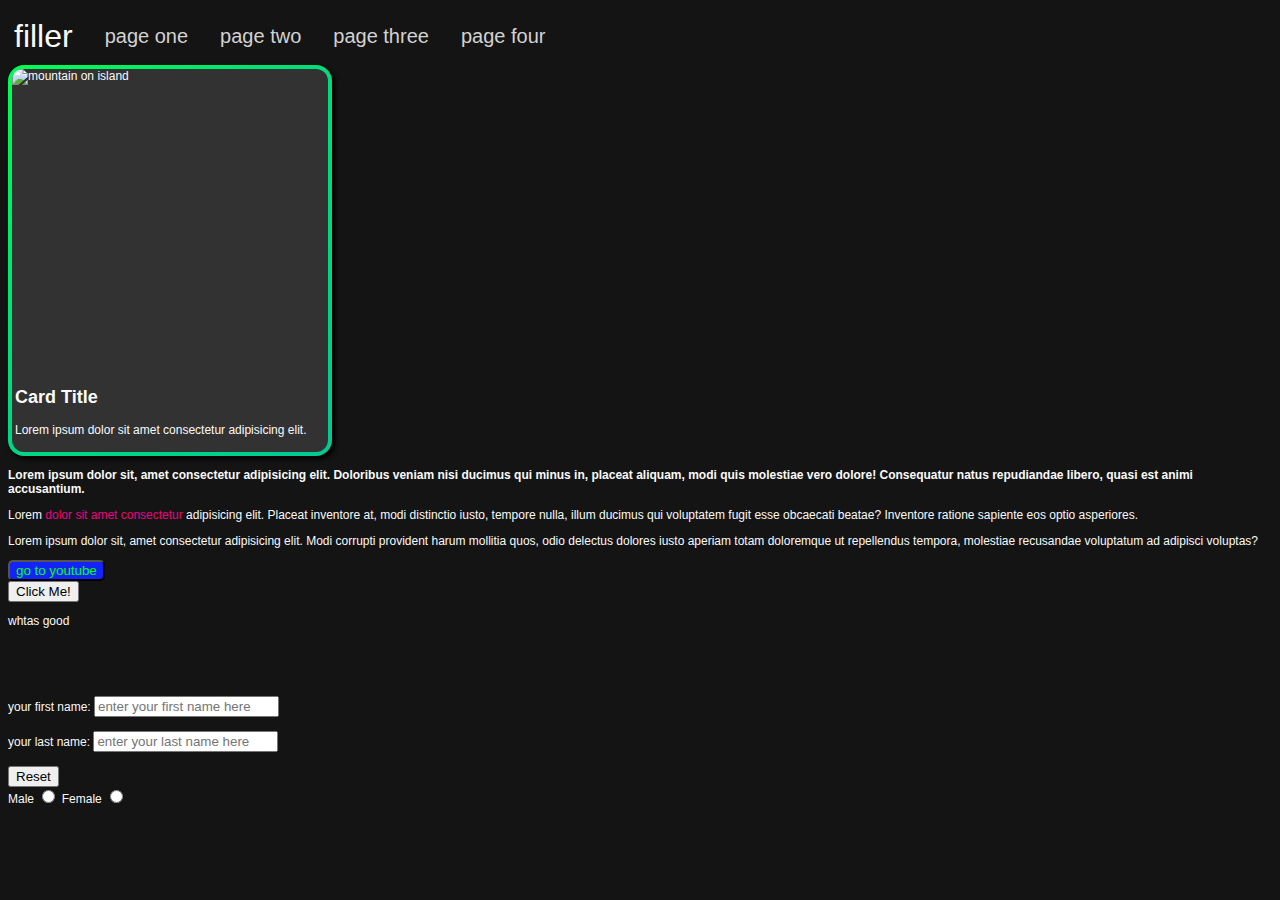
==== index.html @ 0d6a0b83 "i added the neon border, temporary as i still need to troubleshoot the semi-transparent glass thingy" ====
<!DOCTYPE html>

<html>

<head>
  <title>website testing</title>
  <link rel="stylesheet" type="text/css" href="style.css" />
</head>

<meta name="viewport" content="width=device-width, initial-scale=1.0" />
<ul style="width:100%;">
  <li
    style="font-family: 'Trebuchet MS', 'Lucida Sans Unicode', 'Lucida Grande', 'Lucida Sans', Arial, sans-serif; font-size: 32px;">
    <a style="color: rgb(250, 250, 250)" href="index.html">filler</a></li>
  <li><a href="page1.html">page one</a></li>
  <li><a href="page2.html">page two</a></li>
  <li><a href="page3.html">page three</a></li>
  <li><a href="page4.html">page four</a></li>
</ul>
<div>

  <body>
    <div class="card">
      <div class="card-image">
        <img src="images/mountainonisland.jpg" alt="mountain on island">
      </div>
      <div class="card-content">
        <h2>Card Title</h2>
        <p>Lorem ipsum dolor sit amet consectetur adipisicing elit.</p>
      </div>
    </div>    
    </div>
    
    <!--
    <div class="card-grid">
      <div class="card">
        <div class="card-header">head text</div>
        <div class="card-body">
          Lorem ipsum dolor sit amet consectetur adipisicing elit. Dignissimos, tempora.
        </div>
      </div>
      <div class="card">
        <div class="card-header">head text 2</div>
        <div class="card-body">
          Lorem ipsum dolor sit amet.
        </div>
      </div>
    </div>
  -->
    <!-- colors -->

    <p color: navy">
      <b>Lorem ipsum dolor sit, amet consectetur adipisicing elit. Doloribus
        veniam nisi ducimus qui minus in, placeat aliquam, modi quis molestiae
        vero dolore! Consequatur natus repudiandae libero, quasi est animi
        accusantium.</b>
    </p>
    <div>
      <p>
        Lorem
        <span style="color: rgb(234, 6, 128)"> dolor sit amet consectetur </span>adipisicing elit. Placeat inventore at,
        modi distinctio iusto, tempore
        nulla, illum ducimus qui voluptatem fugit esse obcaecati beatae?
        Inventore ratione sapiente eos optio asperiores.
      </p>

      <p>
        Lorem ipsum dolor sit, amet consectetur adipisicing elit. Modi corrupti
        provident harum mollitia quos, odio delectus dolores iusto aperiam totam
        doloremque ut repellendus tempora, molestiae recusandae voluptatum ad
        adipisci voluptas?
      </p>
    </div>

    <a href="https://www.youtube.com" target="_blank">
      <button style="
          background-color: rgb(20, 35, 248);
          color: #00ff00;
          border-radius: 5px;
        ">
        go to youtube
      </button>
    </a>
    <br />

    <button onclick="broadcast()">Click Me!</button>

    <p id="test1">whtas good</p>

    <script>
      function broadcast() {
        document.getElementById("test1").innerHTML = "bye";
      }
    </script>

    <br />

    <!-- iframing -->

    <br />
    <br />
    <br />

    <form>
      <div>
        <label for="fname">your first name: </label>
        <input type="text" id="fname" placeholder="enter your first name here" />
      </div>

      <br />

      <div>
        <label for="lname">your last name: </label>
        <input type="text" id="lname" placeholder="enter your last name here" />
      </div>

      <br />

      <div>
        <input type="reset" />
      </div>

      <div>
        <label>Male</label>
        <input type="radio" name="gender" value="Mr." />
        <label>Female</label>
        <input type="radio" name="gender" value="Mrs." />
      </div>
    </form>
  </body>
</div>

</html>
---- style.css ----
body {
  background-color: rgb(20, 20, 20);
  background-repeat: no-repeat;
  background-attachment: fixed;
  background-size: 100% 100%;
}

h1 {
  color: rgb(250, 250, 250);
  font-weight: bold;
  font-size: 48px;
  font-family: Arial, Helvetica, sans-serif;
}

body {
  color: rgb(250, 250, 250);
  font-size: 12px;
  font-family: "Trebuchet MS", "Lucida Sans Unicode", "Lucida Grande",
    "Lucida Sans", Arial, sans-serif;
}

ul {
  list-style-type: none;
  margin: 0;
  padding: 0;
  font-size: 12px;
  font-family: "Trebuchet MS", "Lucida Sans Unicode", "Lucida Grande",
    "Lucida Sans", Arial, sans-serif;
  float: left;
  display: flex;
  align-items: center;
}

li a:hover {
  color: rgb(150, 150, 150);
}
li {
  display: flex;
  text-decoration: none;
  font-family: "Trebuchet MS", "Lucida Sans Unicode", "Lucida Grande",
    "Lucida Sans", Arial, sans-serif;
  float: left;
  padding: 10px 6px;
  font-size: 20px;
  display: block;
  float: left;
  list-style: none;
  margin-right: 20px;
}

a {
  text-decoration: none;
  color: rgb(210,210,210);
}

/* .card {
  max-width: 25%;
  background-color: rgb(50, 50, 50);
  padding: 10px;
  border-radius: 1rem;
  box-shadow: 3px 3px 5px rgb(0, 0, 0);
}

.card-header {
  font-size: 1.5rem;
  margin-bottom: .5rem;;
}

.card-body {
  margin-top: 5px;
}

.card-grid {
  display: grid;
  grid-template-columns: repeat(auto-fit, minmax(300px, 1fr));
} */

.card {
  display: inline-block;
  width: 25%;
  height: auto;
  border-radius: 1rem;
  box-shadow: 3px 3px 5px rgb(0, 0, 0);
  transition: transform 0.3s ease-in-out;
  cursor: pointer;
  border: double 4px transparent;
  border-radius: 10p2;
  background-image: linear-gradient(rgb(50, 50, 50), rgb(50, 50, 50)), radial-gradient(circle at top left, rgb(0, 255, 80),rgb(0, 200, 150));
  background-origin: border-box;
  background-clip: padding-box, border-box;
}

.card:hover {
  transform: translateY(-3px);
}

.card .card-image {
  width: 100%;
  height: 100%;
  object-fit: cover;
  border-radius: 10px 10px 0 0;
  overflow: hidden;
}

.card .card-image img {
  width: auto;
  height: 300px;
  object-fit: fill;
  display: block;
  margin-left: auto;
  margin-right: auto;
}

.card .card-content {
  padding: 3px;
}
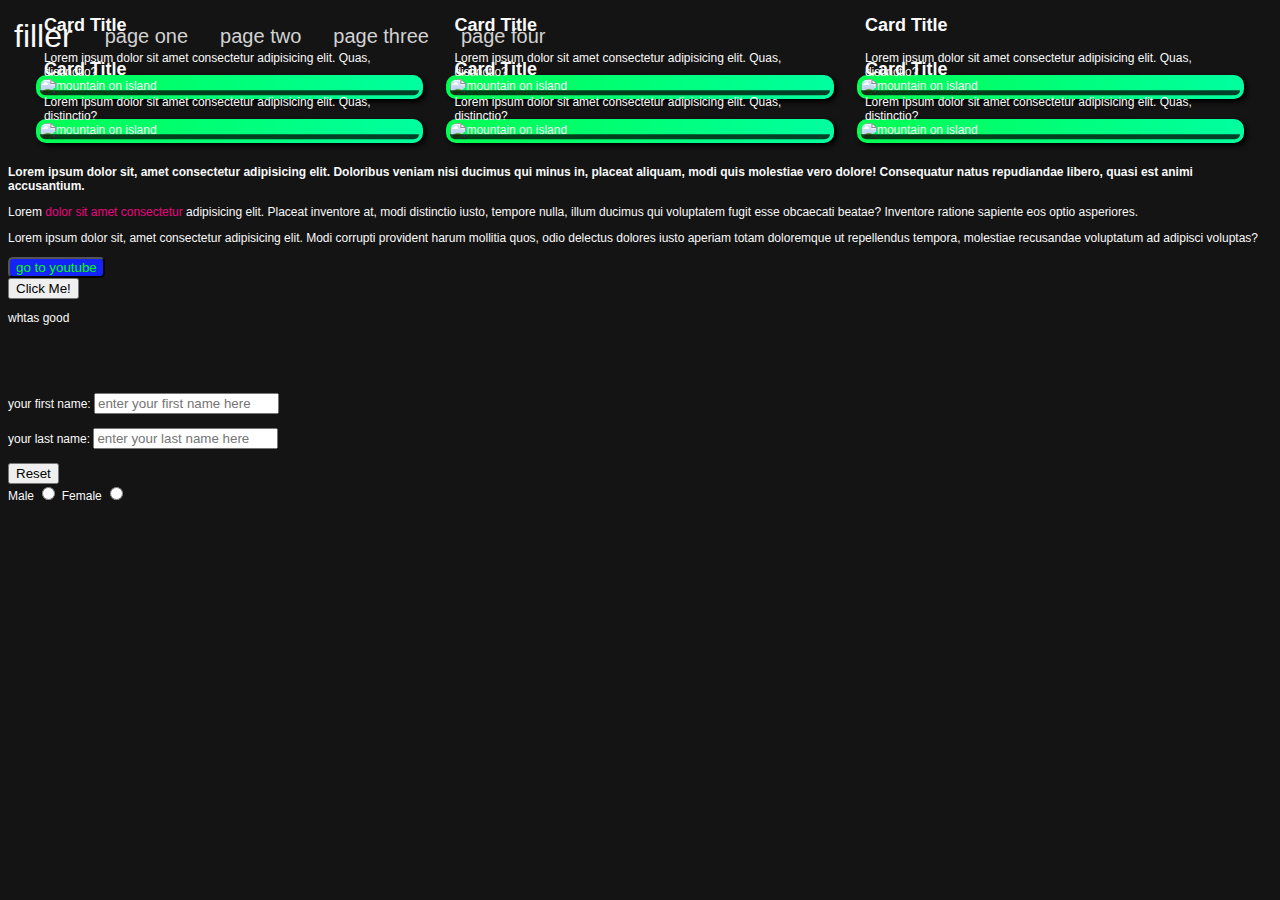
==== commit a0edb6f5: "finally fixed the cards issue" ====
--- a/index.html
+++ b/index.html
@@ -11,123 +11,183 @@
 <ul style="width:100%;">
   <li
     style="font-family: 'Trebuchet MS', 'Lucida Sans Unicode', 'Lucida Grande', 'Lucida Sans', Arial, sans-serif; font-size: 32px;">
-    <a style="color: rgb(250, 250, 250)" href="index.html">filler</a></li>
+    <a style="color: rgb(250, 250, 250)" href="index.html">filler</a>
+  </li>
   <li><a href="page1.html">page one</a></li>
   <li><a href="page2.html">page two</a></li>
   <li><a href="page3.html">page three</a></li>
   <li><a href="page4.html">page four</a></li>
 </ul>
-<div>
 
-  <body>
+<body>
+
+  <div class="card-grid">
+
     <div class="card">
       <div class="card-image">
         <img src="images/mountainonisland.jpg" alt="mountain on island">
-      </div>
-      <div class="card-content">
-        <h2>Card Title</h2>
-        <p>Lorem ipsum dolor sit amet consectetur adipisicing elit.</p>
-      </div>
-    </div>    
-    </div>
-    
-    <!--
-    <div class="card-grid">
-      <div class="card">
-        <div class="card-header">head text</div>
-        <div class="card-body">
-          Lorem ipsum dolor sit amet consectetur adipisicing elit. Dignissimos, tempora.
+        <div class="card-content">
+          <h2>Card Title</h2>
+          <p>Lorem ipsum dolor sit amet consectetur adipisicing elit. Quas, distinctio?</p>
         </div>
-      </div>
-      <div class="card">
-        <div class="card-header">head text 2</div>
-        <div class="card-body">
-          Lorem ipsum dolor sit amet.
+        <div class="background-shade">
         </div>
       </div>
     </div>
-  -->
-    <!-- colors -->
 
-    <p color: navy">
-      <b>Lorem ipsum dolor sit, amet consectetur adipisicing elit. Doloribus
-        veniam nisi ducimus qui minus in, placeat aliquam, modi quis molestiae
-        vero dolore! Consequatur natus repudiandae libero, quasi est animi
-        accusantium.</b>
-    </p>
-    <div>
-      <p>
-        Lorem
-        <span style="color: rgb(234, 6, 128)"> dolor sit amet consectetur </span>adipisicing elit. Placeat inventore at,
-        modi distinctio iusto, tempore
-        nulla, illum ducimus qui voluptatem fugit esse obcaecati beatae?
-        Inventore ratione sapiente eos optio asperiores.
-      </p>
 
-      <p>
-        Lorem ipsum dolor sit, amet consectetur adipisicing elit. Modi corrupti
-        provident harum mollitia quos, odio delectus dolores iusto aperiam totam
-        doloremque ut repellendus tempora, molestiae recusandae voluptatum ad
-        adipisci voluptas?
-      </p>
+    <div class="card">
+      <div class="card-image">
+        <img src="images/mountainonisland.jpg" alt="mountain on island">
+        <div class="card-content">
+          <h2>Card Title</h2>
+          <p>Lorem ipsum dolor sit amet consectetur adipisicing elit. Quas, distinctio?</p>
+        </div>
+        <div class="background-shade">
+        </div>
+      </div>
     </div>
 
-    <a href="https://www.youtube.com" target="_blank">
-      <button style="
+
+    <div class="card">
+      <div class="card-image">
+        <img src="images/mountainonisland.jpg" alt="mountain on island">
+        <div class="card-content">
+          <h2>Card Title</h2>
+          <p>Lorem ipsum dolor sit amet consectetur adipisicing elit. Quas, distinctio?</p>
+        </div>
+        <div class="background-shade">
+        </div>
+      </div>
+    </div>
+
+    <div class="card">
+      <div class="card-image">
+        <img src="images/mountainonisland.jpg" alt="mountain on island">
+        <div class="card-content">
+          <h2>Card Title</h2>
+          <p>Lorem ipsum dolor sit amet consectetur adipisicing elit. Quas, distinctio?</p>
+        </div>
+        <div class="background-shade">
+        </div>
+      </div>
+    </div>
+
+    <div class="card">
+      <div class="card-image">
+        <img src="images/mountainonisland.jpg" alt="mountain on island">
+        <div class="card-content">
+          <h2>Card Title</h2>
+          <p>Lorem ipsum dolor sit amet consectetur adipisicing elit. Quas, distinctio?</p>
+        </div>
+        <div class="background-shade">
+        </div>
+      </div>
+    </div>
+
+    <div class="card">
+      <div class="card-image">
+        <img src="images/mountainonisland.jpg" alt="mountain on island">
+        <div class="card-content">
+          <h2>Card Title</h2>
+          <p>Lorem ipsum dolor sit amet consectetur adipisicing elit. Quas, distinctio?</p>
+        </div>
+        <div class="background-shade">
+        </div>
+      </div>
+    </div>
+
+  </div>
+
+
+  <div>
+
+
+
+
+  </div>
+
+
+
+  <p color: navy">
+    <b>Lorem ipsum dolor sit, amet consectetur adipisicing elit. Doloribus
+      veniam nisi ducimus qui minus in, placeat aliquam, modi quis molestiae
+      vero dolore! Consequatur natus repudiandae libero, quasi est animi
+      accusantium.</b>
+  </p>
+  <div>
+    <p>
+      Lorem
+      <span style="color: rgb(234, 6, 128)"> dolor sit amet consectetur </span>adipisicing elit. Placeat inventore at,
+      modi distinctio iusto, tempore
+      nulla, illum ducimus qui voluptatem fugit esse obcaecati beatae?
+      Inventore ratione sapiente eos optio asperiores.
+    </p>
+
+    <p>
+      Lorem ipsum dolor sit, amet consectetur adipisicing elit. Modi corrupti
+      provident harum mollitia quos, odio delectus dolores iusto aperiam totam
+      doloremque ut repellendus tempora, molestiae recusandae voluptatum ad
+      adipisci voluptas?
+    </p>
+  </div>
+
+  <a href="https://www.youtube.com" target="_blank">
+    <button style="
           background-color: rgb(20, 35, 248);
           color: #00ff00;
           border-radius: 5px;
         ">
-        go to youtube
-      </button>
-    </a>
-    <br />
+      go to youtube
+    </button>
+  </a>
+  <br />
 
-    <button onclick="broadcast()">Click Me!</button>
+  <button onclick="broadcast()">Click Me!</button>
 
-    <p id="test1">whtas good</p>
+  <p id="test1">whtas good</p>
 
-    <script>
-      function broadcast() {
-        document.getElementById("test1").innerHTML = "bye";
-      }
-    </script>
+  <script>
+    function broadcast() {
+      document.getElementById("test1").innerHTML = "bye";
+    }
+  </script>
+
+  <br />
+
+  <!-- iframing -->
+
+  <br />
+  <br />
+  <br />
+
+  <form>
+    <div>
+      <label for="fname">your first name: </label>
+      <input type="text" id="fname" placeholder="enter your first name here" />
+    </div>
 
     <br />
 
-    <!-- iframing -->
+    <div>
+      <label for="lname">your last name: </label>
+      <input type="text" id="lname" placeholder="enter your last name here" />
+    </div>
 
     <br />
-    <br />
-    <br />
 
-    <form>
-      <div>
-        <label for="fname">your first name: </label>
-        <input type="text" id="fname" placeholder="enter your first name here" />
-      </div>
+    <div>
+      <input type="reset" />
+    </div>
 
-      <br />
-
-      <div>
-        <label for="lname">your last name: </label>
-        <input type="text" id="lname" placeholder="enter your last name here" />
-      </div>
-
-      <br />
-
-      <div>
-        <input type="reset" />
-      </div>
-
-      <div>
-        <label>Male</label>
-        <input type="radio" name="gender" value="Mr." />
-        <label>Female</label>
-        <input type="radio" name="gender" value="Mrs." />
-      </div>
-    </form>
-  </body>
+    <div>
+      <label>Male</label>
+      <input type="radio" name="gender" value="Mr." />
+      <label>Female</label>
+      <input type="radio" name="gender" value="Mrs." />
+    </div>
+  </form>
+</body>
 </div>
 
 </html>--- a/style.css
+++ b/style.css
@@ -48,46 +48,36 @@
   margin-right: 20px;
 }
 
+
 a {
   text-decoration: none;
   color: rgb(210,210,210);
 }
 
-/* .card {
-  max-width: 25%;
-  background-color: rgb(50, 50, 50);
-  padding: 10px;
-  border-radius: 1rem;
-  box-shadow: 3px 3px 5px rgb(0, 0, 0);
-}
 
-.card-header {
-  font-size: 1.5rem;
-  margin-bottom: .5rem;;
-}
 
-.card-body {
-  margin-top: 5px;
-}
 
-.card-grid {
-  display: grid;
-  grid-template-columns: repeat(auto-fit, minmax(300px, 1fr));
-} */
 
+
+
+
+/* 
 .card {
+  
+  align-items: end;
   display: inline-block;
   width: 25%;
-  height: auto;
-  border-radius: 1rem;
+  height: 20%;
+  border-radius: 10px;
   box-shadow: 3px 3px 5px rgb(0, 0, 0);
   transition: transform 0.3s ease-in-out;
   cursor: pointer;
   border: double 4px transparent;
   border-radius: 10p2;
-  background-image: linear-gradient(rgb(50, 50, 50), rgb(50, 50, 50)), radial-gradient(circle at top left, rgb(0, 255, 80),rgb(0, 200, 150));
+  background-image: linear-gradient(rgba(50, 50, 50, 0), rgba(50, 50, 50, 0)), radial-gradient(circle at top left, rgba(0, 255, 80),rgba(0, 200, 150));
   background-origin: border-box;
   background-clip: padding-box, border-box;
+  
 }
 
 .card:hover {
@@ -98,7 +88,7 @@
   width: 100%;
   height: 100%;
   object-fit: cover;
-  border-radius: 10px 10px 0 0;
+  border-radius: 10px 10px 10px 10px;
   overflow: hidden;
 }
 
@@ -109,8 +99,89 @@
   display: block;
   margin-left: auto;
   margin-right: auto;
+  
 }
 
-.card .card-content {
+.card-content {
+  word-break: break-all;
+  display: inline-block;
+  position: absolute;
   padding: 3px;
+  transform: translate(0%, -100%);
+  background-color: rgba(50, 50, 50, 0.5);
+  background-size: cover;
+  overflow: auto;
+
+  
 }
+
+ */
+
+
+
+
+
+
+
+
+
+.card .card-image img {
+  max-width: 100%;
+  object-fit: cover;
+  display: block;
+  margin-left: auto;
+  margin-right: auto;
+  border-radius: 10px;
+}
+
+
+
+.card {
+  
+  display: inline-block;
+  align-items: end;
+  margin: 10px;
+  width: 30%; 
+  height: 40%; 
+  border: double 4px transparent;
+  border-radius: 10px;
+  box-shadow: 3px 3px 5px rgb(0, 0, 0);
+
+  background-image: linear-gradient(rgba(50, 50, 50, 0), rgba(50, 50, 50, 0)), radial-gradient(circle at top left, rgba(0, 255, 80),rgba(0, 255, 160));
+
+
+  background-position: center, top left, center;
+  background-size: cover, contain, cover;
+  background-origin: border-box;
+  background-clip: padding-box, border-box;
+  
+  transition: 0.3s ease-in-out;
+  cursor: pointer;
+  position: relative;
+  text-align: left;
+}
+
+.card:hover {
+  transform: translateY(-3px);
+  
+}
+
+.card-content {
+  transform: translate(0%, -100%);
+  position: absolute;
+  z-index: 100;
+  padding: 4px;
+}
+
+.background-shade {
+  border-radius: 0px 0px 10px 10px;
+  translate: 0 -100%;
+  height: 30%;
+  width: 100%;
+  background-color: rgba(0, 0, 0, 0.75);
+  position: absolute;
+}
+
+.card-grid {
+  text-align: center;
+}